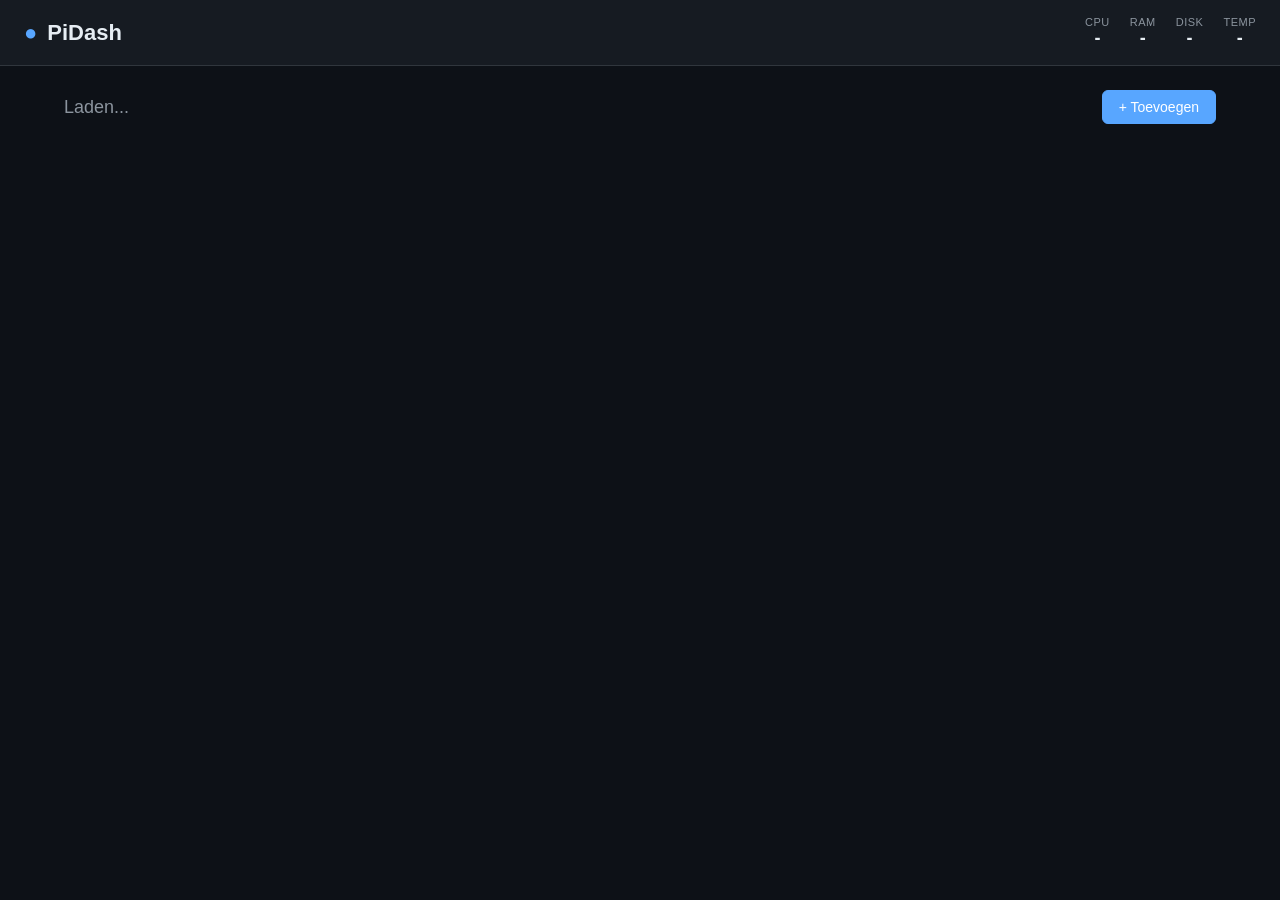
==== templates/index.html @ a006a6ea "Initial PiDash - Raspberry Pi bot management dashboard Web-based dashboard to deploy, manage and mon" ====
<!DOCTYPE html>
<html lang="nl">
<head>
    <meta charset="UTF-8">
    <meta name="viewport" content="width=device-width, initial-scale=1.0">
    <title>PiDash - Bot Manager</title>
    <link rel="stylesheet" href="/static/style.css">
</head>
<body>

<header>
    <h1><span>&#9679;</span> PiDash</h1>
    <div class="system-stats">
        <div class="stat">
            <div class="stat-label">CPU</div>
            <div class="stat-value" id="stat-cpu">-</div>
        </div>
        <div class="stat">
            <div class="stat-label">RAM</div>
            <div class="stat-value" id="stat-mem">-</div>
        </div>
        <div class="stat">
            <div class="stat-label">Disk</div>
            <div class="stat-value" id="stat-disk">-</div>
        </div>
        <div class="stat">
            <div class="stat-label">Temp</div>
            <div class="stat-value" id="stat-temp">-</div>
        </div>
    </div>
</header>

<main>
    <div class="toolbar">
        <h2 id="bot-count">Laden...</h2>
        <button class="btn btn-primary" onclick="openAddModal()">+ Toevoegen</button>
    </div>
    <div class="bot-grid" id="bot-grid"></div>
</main>

<!-- Add/Edit Modal -->
<div class="modal-overlay" id="add-modal" onclick="if(event.target===this)closeModal('add-modal')">
    <div class="modal">
        <h2 id="modal-title">Bot toevoegen</h2>
        <form id="bot-form" onsubmit="event.preventDefault();submitBot()">

            <div class="form-group">
                <label for="f-name">Naam</label>
                <input type="text" id="f-name" placeholder="mijn-discord-bot" required>
            </div>

            <div class="form-group">
                <label for="f-desc">Beschrijving (optioneel)</label>
                <input type="text" id="f-desc" placeholder="Discord muziek bot">
            </div>

            <div class="form-group">
                <label>Bron</label>
                <div class="source-tabs">
                    <div class="source-tab active" id="source-git" onclick="setSource('git')">Git URL</div>
                    <div class="source-tab" id="source-upload" onclick="setSource('upload')">Upload ZIP</div>
                </div>
                <div id="git-source">
                    <input type="text" id="f-git" placeholder="https://github.com/user/bot.git">
                </div>
                <div id="upload-source" style="display:none">
                    <div class="upload-area" id="upload-area">
                        <input type="file" id="upload-file" accept=".zip">
                        <p>Klik of sleep een ZIP bestand hier</p>
                        <p class="filename" id="upload-filename"></p>
                    </div>
                </div>
            </div>

            <div class="form-group">
                <label for="f-command">Start commando (leeg = auto-detect)</label>
                <input type="text" id="f-command" placeholder="python3 bot.py / node index.js / npm start">
            </div>

            <div class="form-group">
                <label>Omgevingsvariabelen</label>
                <div class="env-list" id="env-list"></div>
                <button type="button" class="btn btn-sm" style="margin-top:8px" onclick="addEnvRow()">+ Variabele</button>
            </div>

            <div class="form-row">
                <div class="form-group">
                    <label class="toggle">
                        <input type="checkbox" id="f-autorestart" checked>
                        <span class="toggle-track"></span>
                        Herstart bij crash
                    </label>
                </div>
                <div class="form-group">
                    <label class="toggle">
                        <input type="checkbox" id="f-autostart" checked>
                        <span class="toggle-track"></span>
                        Start bij boot
                    </label>
                </div>
            </div>

            <div class="modal-footer">
                <button type="button" class="btn" onclick="closeModal('add-modal')">Annuleren</button>
                <button type="submit" class="btn btn-primary">Opslaan &amp; Deploy</button>
            </div>
        </form>
    </div>
</div>

<!-- Log viewer -->
<div class="log-viewer" id="log-viewer">
    <div class="log-header">
        <h3 id="log-title">Logs</h3>
        <button class="btn btn-sm" onclick="closeLogs()">Sluiten</button>
    </div>
    <div class="log-content" id="log-content"></div>
</div>

<!-- Toasts -->
<div class="toast-container" id="toasts"></div>

<script src="/static/app.js"></script>
</body>
</html>
---- static/style.css ----
* { margin: 0; padding: 0; box-sizing: border-box; }

:root {
    --bg: #0d1117;
    --surface: #161b22;
    --border: #30363d;
    --text: #e6edf3;
    --text2: #8b949e;
    --accent: #58a6ff;
    --green: #3fb950;
    --red: #f85149;
    --yellow: #d29922;
    --radius: 10px;
}

body {
    font-family: -apple-system, BlinkMacSystemFont, 'Segoe UI', Roboto, sans-serif;
    background: var(--bg);
    color: var(--text);
    min-height: 100vh;
}

/* --- Header --- */
header {
    background: var(--surface);
    border-bottom: 1px solid var(--border);
    padding: 16px 24px;
    display: flex;
    align-items: center;
    justify-content: space-between;
    flex-wrap: wrap;
    gap: 12px;
}

header h1 {
    font-size: 22px;
    font-weight: 700;
    display: flex;
    align-items: center;
    gap: 10px;
}

header h1 span { color: var(--accent); }

.system-stats {
    display: flex;
    gap: 20px;
    flex-wrap: wrap;
}

.stat {
    text-align: center;
}

.stat-label {
    font-size: 11px;
    color: var(--text2);
    text-transform: uppercase;
    letter-spacing: 0.5px;
}

.stat-value {
    font-size: 18px;
    font-weight: 600;
    font-variant-numeric: tabular-nums;
}

/* --- Main --- */
main {
    max-width: 1200px;
    margin: 0 auto;
    padding: 24px;
}

.toolbar {
    display: flex;
    justify-content: space-between;
    align-items: center;
    margin-bottom: 20px;
}

.toolbar h2 {
    font-size: 18px;
    color: var(--text2);
    font-weight: 400;
}

/* --- Buttons --- */
.btn {
    padding: 8px 16px;
    border: 1px solid var(--border);
    border-radius: 6px;
    background: var(--surface);
    color: var(--text);
    font-size: 14px;
    cursor: pointer;
    transition: all 0.15s;
    display: inline-flex;
    align-items: center;
    gap: 6px;
}

.btn:hover { border-color: var(--accent); color: var(--accent); }

.btn-primary {
    background: var(--accent);
    color: #fff;
    border-color: var(--accent);
}

.btn-primary:hover { background: #4393e6; }

.btn-danger { color: var(--red); }
.btn-danger:hover { border-color: var(--red); background: rgba(248,81,73,0.1); }

.btn-sm { padding: 4px 10px; font-size: 12px; }

.btn-icon {
    width: 32px;
    height: 32px;
    padding: 0;
    display: inline-flex;
    align-items: center;
    justify-content: center;
    border-radius: 6px;
}

/* --- Bot grid --- */
.bot-grid {
    display: grid;
    grid-template-columns: repeat(auto-fill, minmax(340px, 1fr));
    gap: 16px;
}

.bot-card {
    background: var(--surface);
    border: 1px solid var(--border);
    border-radius: var(--radius);
    padding: 20px;
    transition: border-color 0.15s;
}

.bot-card:hover { border-color: var(--text2); }

.bot-card-header {
    display: flex;
    align-items: center;
    justify-content: space-between;
    margin-bottom: 12px;
}

.bot-name {
    font-size: 16px;
    font-weight: 600;
    display: flex;
    align-items: center;
    gap: 8px;
}

.status-dot {
    width: 10px;
    height: 10px;
    border-radius: 50%;
    display: inline-block;
    flex-shrink: 0;
}

.status-dot.active { background: var(--green); box-shadow: 0 0 6px var(--green); }
.status-dot.inactive { background: var(--red); }
.status-dot.activating,
.status-dot.deactivating { background: var(--yellow); }
.status-dot.failed { background: var(--red); box-shadow: 0 0 6px var(--red); }

.bot-desc {
    color: var(--text2);
    font-size: 13px;
    margin-bottom: 12px;
    min-height: 18px;
}

.bot-command {
    font-family: 'SF Mono', 'Fira Code', monospace;
    font-size: 12px;
    color: var(--text2);
    background: var(--bg);
    padding: 6px 10px;
    border-radius: 4px;
    margin-bottom: 14px;
    overflow: hidden;
    text-overflow: ellipsis;
    white-space: nowrap;
}

.bot-actions {
    display: flex;
    gap: 6px;
    flex-wrap: wrap;
}

.bot-status-text {
    font-size: 12px;
    color: var(--text2);
    margin-left: auto;
    padding: 4px 8px;
}

/* --- Modal --- */
.modal-overlay {
    display: none;
    position: fixed;
    inset: 0;
    background: rgba(0,0,0,0.6);
    z-index: 100;
    align-items: center;
    justify-content: center;
    padding: 20px;
}

.modal-overlay.active { display: flex; }

.modal {
    background: var(--surface);
    border: 1px solid var(--border);
    border-radius: 12px;
    width: 100%;
    max-width: 560px;
    max-height: 90vh;
    overflow-y: auto;
    padding: 24px;
}

.modal h2 {
    font-size: 20px;
    margin-bottom: 20px;
}

.form-group {
    margin-bottom: 16px;
}

.form-group label {
    display: block;
    font-size: 13px;
    color: var(--text2);
    margin-bottom: 6px;
    font-weight: 500;
}

.form-group input,
.form-group textarea,
.form-group select {
    width: 100%;
    padding: 8px 12px;
    background: var(--bg);
    border: 1px solid var(--border);
    border-radius: 6px;
    color: var(--text);
    font-size: 14px;
    font-family: inherit;
}

.form-group input:focus,
.form-group textarea:focus {
    outline: none;
    border-color: var(--accent);
}

.form-group textarea { resize: vertical; min-height: 80px; }

.form-row {
    display: flex;
    gap: 12px;
}

.form-row .form-group { flex: 1; }

.source-tabs {
    display: flex;
    gap: 0;
    margin-bottom: 12px;
}

.source-tab {
    flex: 1;
    padding: 8px;
    text-align: center;
    background: var(--bg);
    border: 1px solid var(--border);
    color: var(--text2);
    cursor: pointer;
    font-size: 13px;
    transition: all 0.15s;
}

.source-tab:first-child { border-radius: 6px 0 0 6px; }
.source-tab:last-child { border-radius: 0 6px 6px 0; }
.source-tab.active { background: var(--accent); color: #fff; border-color: var(--accent); }

.toggle {
    display: flex;
    align-items: center;
    gap: 8px;
    cursor: pointer;
    font-size: 14px;
}

.toggle input { display: none; }

.toggle-track {
    width: 36px;
    height: 20px;
    background: var(--border);
    border-radius: 10px;
    position: relative;
    transition: background 0.2s;
}

.toggle input:checked + .toggle-track { background: var(--accent); }

.toggle-track::after {
    content: '';
    position: absolute;
    top: 2px;
    left: 2px;
    width: 16px;
    height: 16px;
    background: #fff;
    border-radius: 50%;
    transition: transform 0.2s;
}

.toggle input:checked + .toggle-track::after { transform: translateX(16px); }

.env-list { display: flex; flex-direction: column; gap: 8px; }

.env-row {
    display: flex;
    gap: 8px;
    align-items: center;
}

.env-row input { flex: 1; }

.modal-footer {
    display: flex;
    justify-content: flex-end;
    gap: 8px;
    margin-top: 20px;
    padding-top: 16px;
    border-top: 1px solid var(--border);
}

/* --- Log viewer --- */
.log-viewer {
    display: none;
    position: fixed;
    bottom: 0;
    left: 0;
    right: 0;
    height: 45vh;
    background: var(--surface);
    border-top: 1px solid var(--border);
    z-index: 50;
    flex-direction: column;
}

.log-viewer.active { display: flex; }

.log-header {
    display: flex;
    align-items: center;
    justify-content: space-between;
    padding: 10px 16px;
    border-bottom: 1px solid var(--border);
    flex-shrink: 0;
}

.log-header h3 { font-size: 14px; font-weight: 600; }

.log-content {
    flex: 1;
    overflow-y: auto;
    padding: 12px 16px;
    font-family: 'SF Mono', 'Fira Code', monospace;
    font-size: 12px;
    line-height: 1.6;
    white-space: pre-wrap;
    word-break: break-all;
    color: var(--text2);
}

/* --- Empty state --- */
.empty-state {
    text-align: center;
    padding: 60px 20px;
    color: var(--text2);
}

.empty-state h3 {
    font-size: 18px;
    margin-bottom: 8px;
    color: var(--text);
}

.empty-state p { margin-bottom: 20px; }

/* --- Toast --- */
.toast-container {
    position: fixed;
    top: 20px;
    right: 20px;
    z-index: 200;
    display: flex;
    flex-direction: column;
    gap: 8px;
}

.toast {
    background: var(--surface);
    border: 1px solid var(--border);
    border-radius: 8px;
    padding: 12px 16px;
    font-size: 13px;
    min-width: 280px;
    animation: slideIn 0.2s;
}

.toast.success { border-left: 3px solid var(--green); }
.toast.error { border-left: 3px solid var(--red); }

@keyframes slideIn {
    from { opacity: 0; transform: translateX(20px); }
    to { opacity: 1; transform: translateX(0); }
}

/* --- Responsive --- */
@media (max-width: 600px) {
    header { padding: 12px 16px; }
    main { padding: 16px; }
    .bot-grid { grid-template-columns: 1fr; }
    .form-row { flex-direction: column; gap: 0; }
    .system-stats { gap: 12px; }
}

/* --- Upload area --- */
.upload-area {
    border: 2px dashed var(--border);
    border-radius: 8px;
    padding: 24px;
    text-align: center;
    color: var(--text2);
    cursor: pointer;
    transition: all 0.15s;
}

.upload-area:hover,
.upload-area.dragover {
    border-color: var(--accent);
    color: var(--accent);
}

.upload-area input { display: none; }

.upload-area .filename {
    color: var(--accent);
    font-weight: 500;
    margin-top: 8px;
}
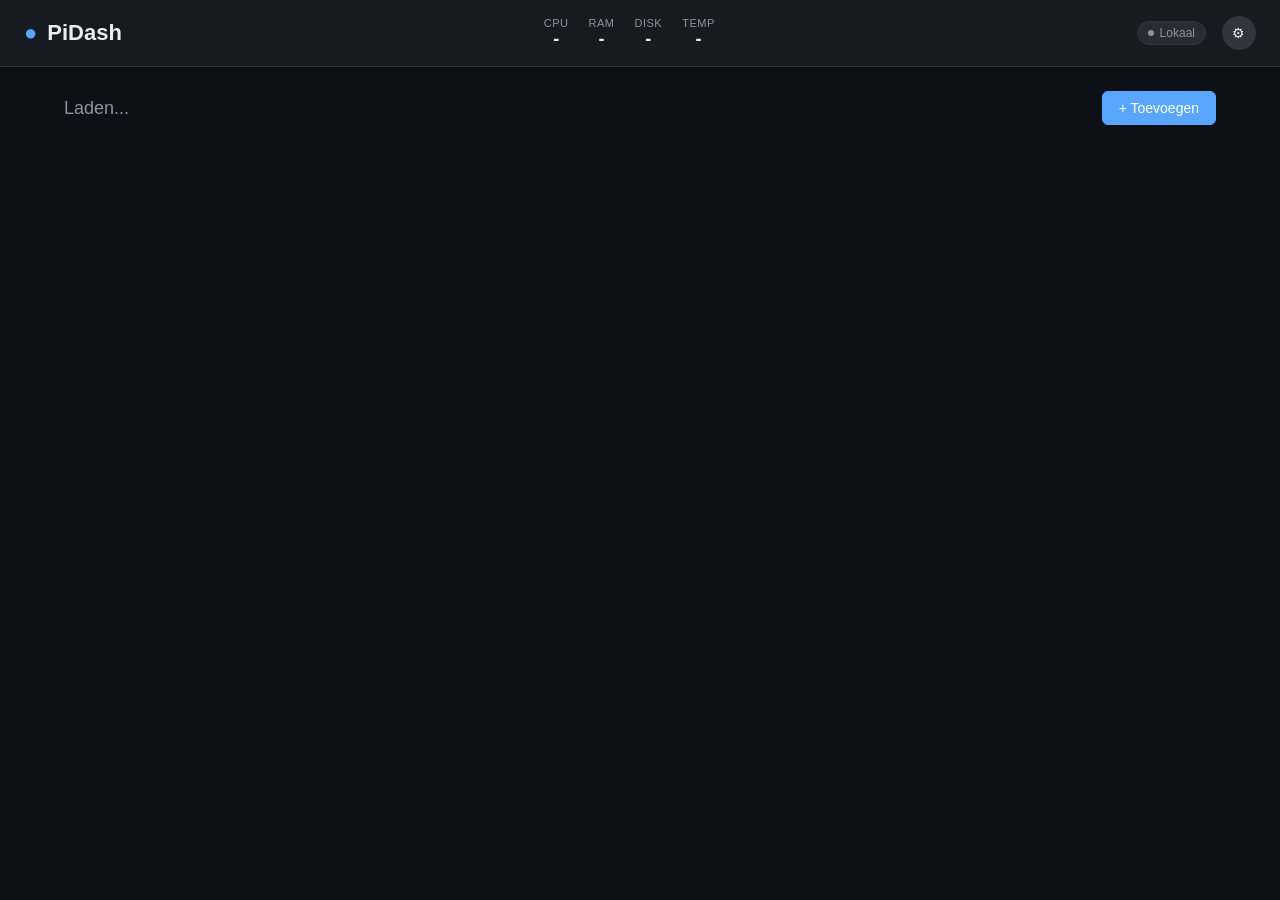
==== commit f8a28b36: "Add login, remote access via Cloudflare tunnel - Password-protected login (setup on first visit) - C" ====
--- a/templates/index.html
+++ b/templates/index.html
@@ -5,6 +5,76 @@
     <meta name="viewport" content="width=device-width, initial-scale=1.0">
     <title>PiDash - Bot Manager</title>
     <link rel="stylesheet" href="/static/style.css">
+    <style>
+        .header-right { display: flex; align-items: center; gap: 16px; }
+        .tunnel-badge {
+            display: inline-flex;
+            align-items: center;
+            gap: 6px;
+            font-size: 12px;
+            padding: 4px 10px;
+            border-radius: 20px;
+            background: rgba(63,185,80,0.15);
+            color: var(--green);
+            border: 1px solid rgba(63,185,80,0.3);
+            cursor: pointer;
+        }
+        .tunnel-badge.offline {
+            background: rgba(139,148,158,0.15);
+            color: var(--text2);
+            border-color: var(--border);
+        }
+        .tunnel-badge .dot {
+            width: 6px; height: 6px;
+            border-radius: 50%;
+            background: var(--green);
+        }
+        .tunnel-badge.offline .dot { background: var(--text2); }
+        .user-menu { position: relative; }
+        .user-btn {
+            width: 34px; height: 34px;
+            border-radius: 50%;
+            background: var(--border);
+            border: none;
+            color: var(--text);
+            font-size: 14px;
+            cursor: pointer;
+            display: flex;
+            align-items: center;
+            justify-content: center;
+        }
+        .user-btn:hover { background: var(--text2); }
+        .user-dropdown {
+            display: none;
+            position: absolute;
+            top: 40px; right: 0;
+            background: var(--surface);
+            border: 1px solid var(--border);
+            border-radius: 8px;
+            min-width: 180px;
+            padding: 6px;
+            z-index: 60;
+        }
+        .user-dropdown.active { display: block; }
+        .user-dropdown button {
+            display: block;
+            width: 100%;
+            padding: 8px 12px;
+            text-align: left;
+            background: none;
+            border: none;
+            color: var(--text);
+            font-size: 13px;
+            cursor: pointer;
+            border-radius: 4px;
+        }
+        .user-dropdown button:hover { background: var(--bg); }
+        .user-dropdown hr {
+            border: none;
+            border-top: 1px solid var(--border);
+            margin: 4px 0;
+        }
+    </style>
 </head>
 <body>
 
@@ -26,6 +96,20 @@
         <div class="stat">
             <div class="stat-label">Temp</div>
             <div class="stat-value" id="stat-temp">-</div>
+        </div>
+    </div>
+    <div class="header-right">
+        <div class="tunnel-badge offline" id="tunnel-badge" title="Klik om tunnel URL te kopieren">
+            <span class="dot"></span>
+            <span id="tunnel-text">Lokaal</span>
+        </div>
+        <div class="user-menu">
+            <button class="user-btn" onclick="toggleUserMenu()" title="Account">&#9881;</button>
+            <div class="user-dropdown" id="user-dropdown">
+                <button onclick="openPasswordModal()">Wachtwoord wijzigen</button>
+                <hr>
+                <button onclick="doLogout()" style="color:var(--red)">Uitloggen</button>
+            </div>
         </div>
     </div>
 </header>
@@ -108,6 +192,31 @@
     </div>
 </div>
 
+<!-- Password change modal -->
+<div class="modal-overlay" id="pw-modal" onclick="if(event.target===this)closeModal('pw-modal')">
+    <div class="modal" style="max-width:400px">
+        <h2>Wachtwoord wijzigen</h2>
+        <form onsubmit="event.preventDefault();changePassword()">
+            <div class="form-group">
+                <label for="pw-old">Huidig wachtwoord</label>
+                <input type="password" id="pw-old" required>
+            </div>
+            <div class="form-group">
+                <label for="pw-new">Nieuw wachtwoord</label>
+                <input type="password" id="pw-new" required>
+            </div>
+            <div class="form-group">
+                <label for="pw-confirm">Bevestig nieuw wachtwoord</label>
+                <input type="password" id="pw-confirm" required>
+            </div>
+            <div class="modal-footer">
+                <button type="button" class="btn" onclick="closeModal('pw-modal')">Annuleren</button>
+                <button type="submit" class="btn btn-primary">Opslaan</button>
+            </div>
+        </form>
+    </div>
+</div>
+
 <!-- Log viewer -->
 <div class="log-viewer" id="log-viewer">
     <div class="log-header">
